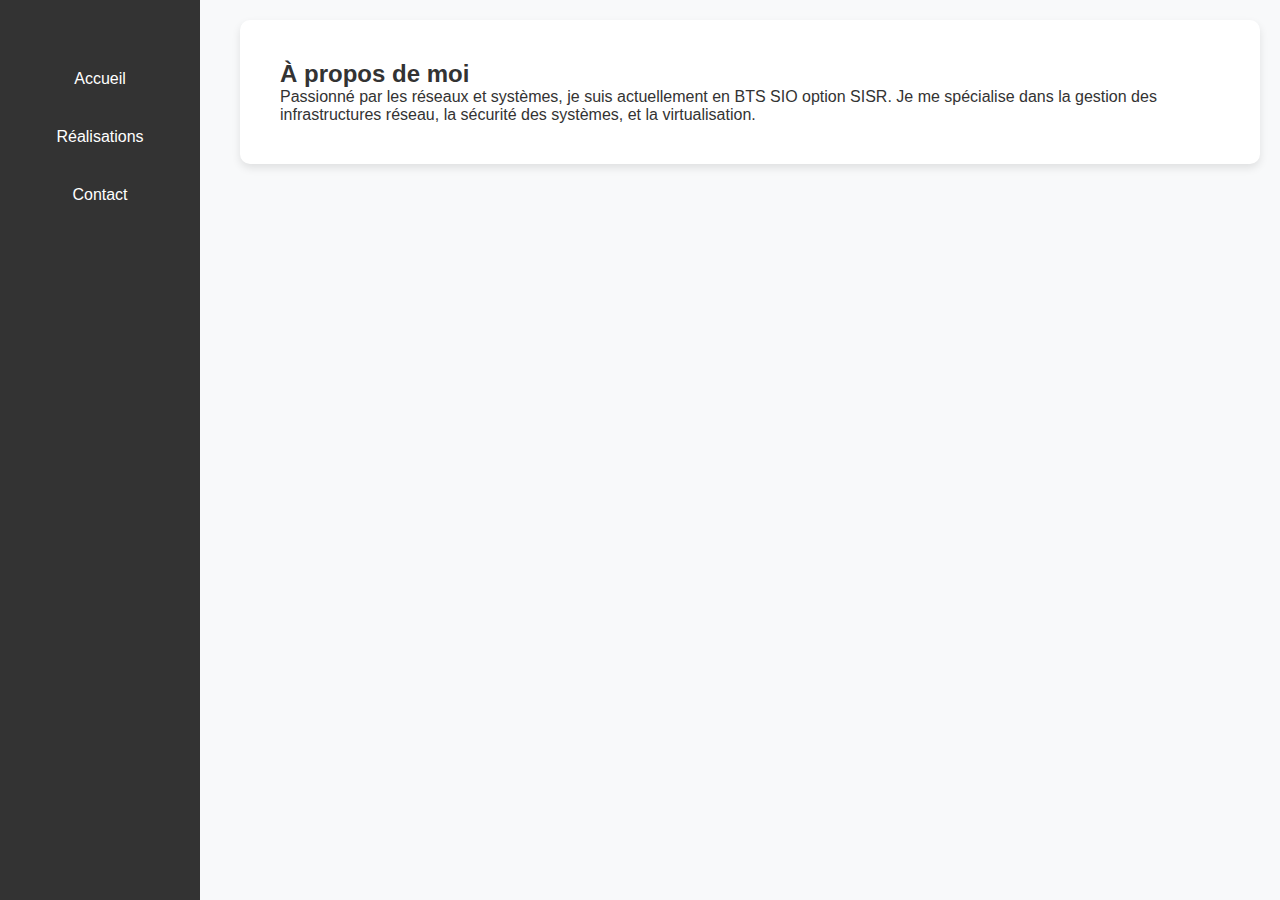
==== about.html @ a4bd3a93 "reworkk" ====
<!DOCTYPE html>
<html lang="fr">
<head>
    <meta charset="UTF-8">
    <meta name="viewport" content="width=device-width, initial-scale=1.0">
    <title>Portfolio - Redwan Berki</title>
    <link rel="stylesheet" href="styles.css">
</head>
<body>
    <nav class="sidebar">
        <ul>
            <li><a href="index.html">Accueil</a></li>
            <li><a href="projects.html">Réalisations</a></li>
            <li><a href="contact">Contact</a></li>
        </ul>
    </nav>
    <section id="about" class="section">
        <h2>À propos de moi</h2>
        <p>Passionné par les réseaux et systèmes, je suis actuellement en BTS SIO option SISR. Je me spécialise dans la gestion des infrastructures réseau, la sécurité des systèmes, et la virtualisation.</p>
    </section>
</body>
---- styles.css ----
/* Reset de base */
* {
    margin: 0;
    padding: 0;
    box-sizing: border-box;
}

body {
    font-family: 'Arial', sans-serif;
    background-color: #f8f9fa;
    color: #333;
    padding-left: 220px; /* Laisser de la place pour la navigation */
}

/* Navigation latérale */
.sidebar {
    position: fixed;
    top: 0;
    left: 0;
    width: 200px;
    height: 100%;
    background-color: #333;
    padding-top: 40px;
}

.sidebar ul {
    list-style: none;
    text-align: center;
}

.sidebar ul li {
    margin: 20px 0;
}

.sidebar ul li a {
    color: #fff;
    text-decoration: none;
    padding: 10px;
    display: block;
    transition: background-color 0.3s;
}

.sidebar ul li a:hover {
    background-color: #007acc;
}

/* Section d'accueil */
.hero {
    text-align: center;
    padding: 60px 20px;
    background-color: #007acc;
    color: #fff;
}

/* Sections */
.section {
    padding: 40px;
    margin: 20px;
    background-color: #fff;
    box-shadow: 0 4px 8px rgba(0, 0, 0, 0.1);
    border-radius: 10px;
}

/* Carrousel */
.carousel {
    position: relative;
    overflow: hidden;
}

.carousel-inner {
    display: flex;
    transition: transform 0.5s ease;
}

.carousel-item {
    min-width: 100%;
    box-sizing: border-box;
    text-align: center;
}

.carousel-item img {
    max-width: 100%;
    border-radius: 10px;
}

.carousel-btn {
    position: absolute;
    top: 50%;
    transform: translateY(-50%);
    background-color: #007acc;
    color: #fff;
    border: none;
    padding: 10px;
    cursor: pointer;
}

.carousel-btn.prev {
    left: 10px;
}

.carousel-btn.next {
    right: 10px;
}

form {
    display: flex;
    flex-direction: column;
    gap: 15px;
}

form input, form textarea, form button {
    padding: 10px;
    border-radius: 5px;
    border: 1px solid #ddd;
}
form button {
    background-color: #007acc;
    color: #fff;
    cursor: pointer;
    transition: background-color 0.3s;
}
form button:hover {
    background-color: #005fa3;
}
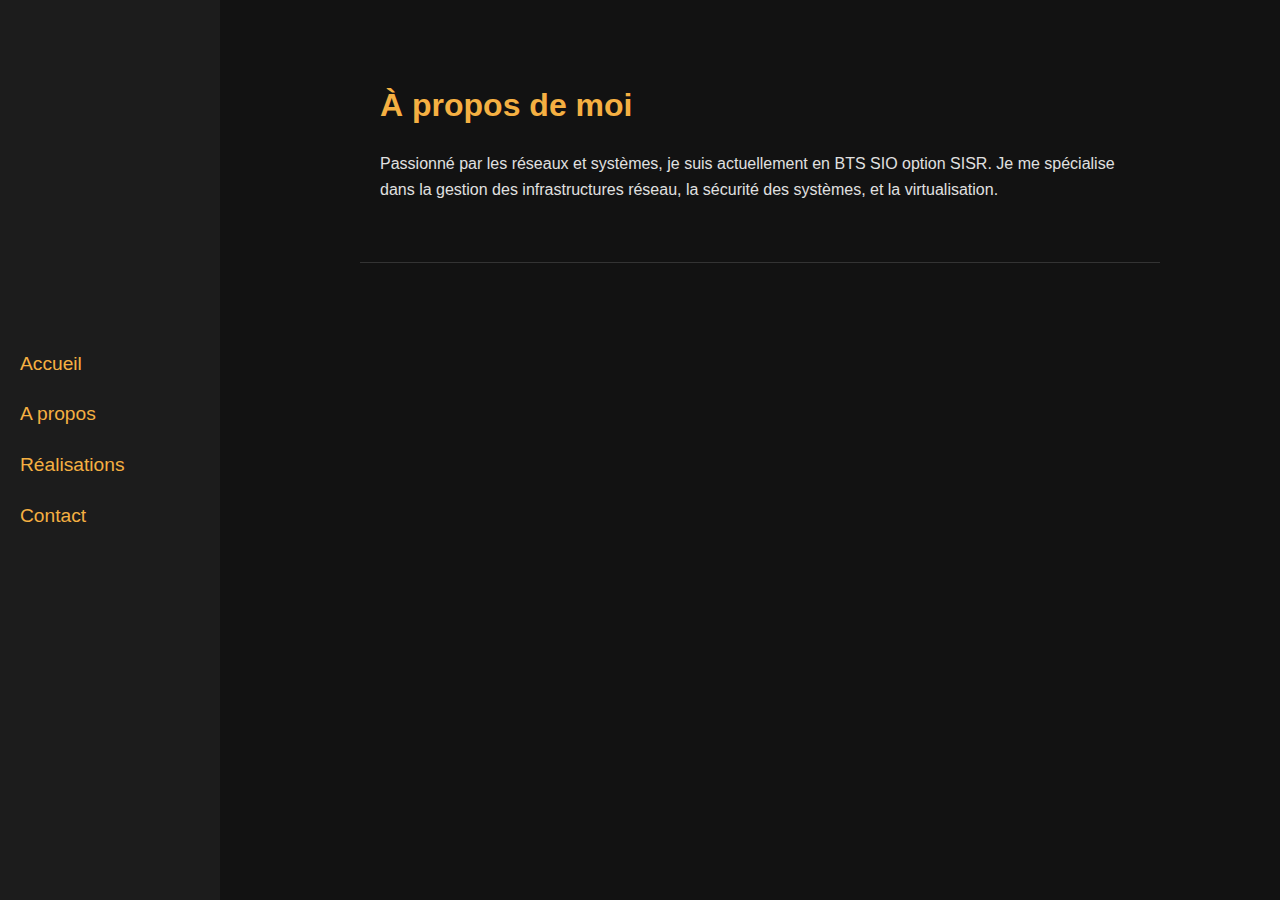
==== commit 70b5ba6d: "sidebar fix" ====
--- a/about.html
+++ b/about.html
@@ -10,8 +10,9 @@
     <nav class="sidebar">
         <ul>
             <li><a href="index.html">Accueil</a></li>
+            <li><a href="about.html">A propos</a></li>
             <li><a href="projects.html">Réalisations</a></li>
-            <li><a href="contact">Contact</a></li>
+            <li><a href="contact.html">Contact</a></li>
         </ul>
     </nav>
     <section id="about" class="section">
--- a/styles.css
+++ b/styles.css
@@ -1,4 +1,4 @@
-/* Reset de base */
+/* Styles généraux */
 * {
     margin: 0;
     padding: 0;
@@ -6,10 +6,34 @@
 }
 
 body {
-    font-family: 'Arial', sans-serif;
-    background-color: #f8f9fa;
-    color: #333;
-    padding-left: 220px; /* Laisser de la place pour la navigation */
+    font-family: 'Poppins', sans-serif;
+    background-color: #121212; /* Thème sombre */
+    color: #e0e0e0;
+    line-height: 1.6;
+    display: flex;
+    flex-direction: column;
+    align-items: center;
+    padding: 20px;
+    min-height: 100vh;
+}
+
+a {
+    text-decoration: none;
+    color: inherit;
+}
+
+h1, h2 {
+    color: #f5b042; /* Couleur dorée pour les titres */
+    font-weight: 600;
+}
+
+h1 {
+    font-size: 3rem;
+}
+
+h2 {
+    font-size: 2rem;
+    margin-bottom: 20px;
 }
 
 /* Navigation latérale */
@@ -17,54 +41,60 @@
     position: fixed;
     top: 0;
     left: 0;
-    width: 200px;
     height: 100%;
-    background-color: #333;
-    padding-top: 40px;
+    width: 220px;
+    background-color: #1c1c1c;
+    display: flex;
+    flex-direction: column;
+    justify-content: center;
+    padding: 40px 0;
 }
 
 .sidebar ul {
     list-style: none;
-    text-align: center;
-}
-
-.sidebar ul li {
-    margin: 20px 0;
-}
-
-.sidebar ul li a {
-    color: #fff;
-    text-decoration: none;
-    padding: 10px;
-    display: block;
-    transition: background-color 0.3s;
-}
-
-.sidebar ul li a:hover {
-    background-color: #007acc;
+    padding-left: 20px;
+}
+
+.sidebar li {
+    margin-bottom: 20px;
+}
+
+.sidebar a {
+    font-size: 1.2rem;
+    color: #f5b042;
+    transition: color 0.3s;
+}
+
+.sidebar a:hover {
+    color: #ffffff;
 }
 
 /* Section d'accueil */
 .hero {
+    margin-left: 240px;
     text-align: center;
-    padding: 60px 20px;
-    background-color: #007acc;
-    color: #fff;
+    padding: 100px 20px;
+}
+
+.hero p {
+    font-size: 1.2rem;
+    margin-top: 10px;
+    color: #b0b0b0;
 }
 
 /* Sections */
 .section {
-    padding: 40px;
-    margin: 20px;
-    background-color: #fff;
-    box-shadow: 0 4px 8px rgba(0, 0, 0, 0.1);
-    border-radius: 10px;
-}
-
-/* Carrousel */
+    margin-left: 240px;
+    padding: 60px 20px;
+    max-width: 800px;
+    border-bottom: 1px solid #333;
+}
+
+/* Carousel */
 .carousel {
     position: relative;
     overflow: hidden;
+    max-width: 100%;
 }
 
 .carousel-inner {
@@ -74,51 +104,102 @@
 
 .carousel-item {
     min-width: 100%;
-    box-sizing: border-box;
+    display: flex;
+    flex-direction: column;
+    align-items: center;
     text-align: center;
 }
 
 .carousel-item img {
-    max-width: 100%;
+    max-width: 80%;
+    height: auto;
     border-radius: 10px;
+    margin-bottom: 10px;
+}
+
+.carousel-item p {
+    font-size: 1.1rem;
+    color: #b0b0b0;
 }
 
 .carousel-btn {
     position: absolute;
     top: 50%;
     transform: translateY(-50%);
-    background-color: #007acc;
-    color: #fff;
+    background: rgba(0, 0, 0, 0.6);
     border: none;
+    color: #f5b042;
+    font-size: 2rem;
+    cursor: pointer;
     padding: 10px;
+    transition: background 0.3s;
+}
+
+.carousel-btn:hover {
+    background: rgba(0, 0, 0, 0.8);
+}
+
+.prev {
+    left: 10px;
+}
+
+.next {
+    right: 10px;
+}
+
+/* Formulaire de contact */
+form {
+    display: flex;
+    flex-direction: column;
+    gap: 15px;
+    margin-top: 20px;
+}
+
+label {
+    font-size: 1rem;
+    color: #f5b042;
+}
+
+input, textarea {
+    padding: 10px;
+    border: 1px solid #444;
+    background-color: #1c1c1c;
+    color: #e0e0e0;
+    border-radius: 5px;
+}
+
+input:focus, textarea:focus {
+    border-color: #f5b042;
+    outline: none;
+}
+
+button {
+    padding: 12px;
+    background-color: #f5b042;
+    border: none;
+    color: #121212;
+    font-weight: bold;
     cursor: pointer;
-}
-
-.carousel-btn.prev {
-    left: 10px;
-}
-
-.carousel-btn.next {
-    right: 10px;
-}
-
-form {
-    display: flex;
-    flex-direction: column;
-    gap: 15px;
-}
-
-form input, form textarea, form button {
-    padding: 10px;
-    border-radius: 5px;
-    border: 1px solid #ddd;
-}
-form button {
-    background-color: #007acc;
-    color: #fff;
-    cursor: pointer;
-    transition: background-color 0.3s;
-}
-form button:hover {
-    background-color: #005fa3;
-}
+    transition: background 0.3s;
+}
+
+button:hover {
+    background-color: #ffaa00;
+}
+
+/* Responsive */
+@media (max-width: 768px) {
+    .sidebar {
+        width: 180px;
+        padding: 20px 0;
+    }
+
+    .hero, .section {
+        margin-left: 200px;
+        padding: 40px 10px;
+    }
+
+    .carousel-item img {
+        max-width: 100%;
+    }
+}
